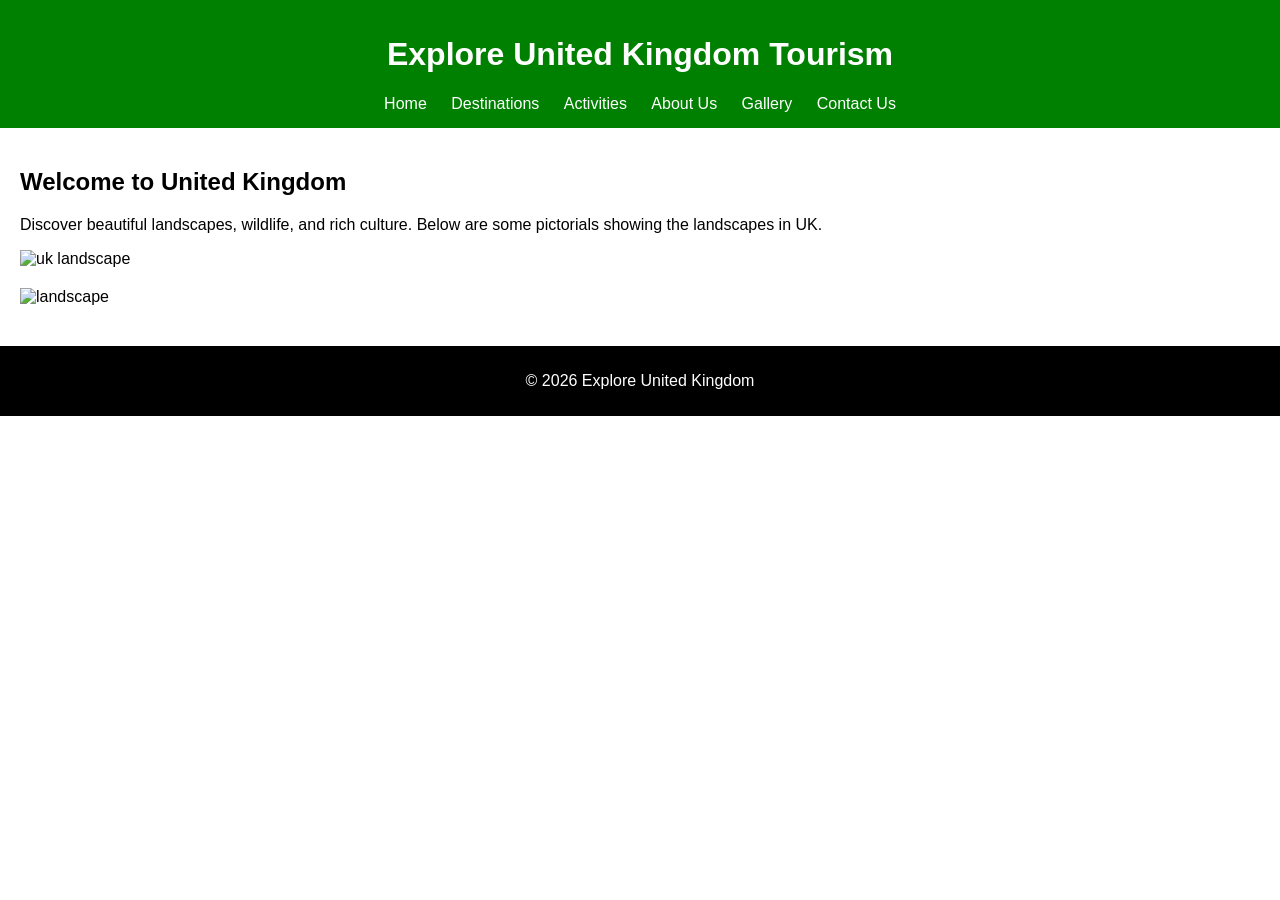
==== index.html @ 6fb8dcf9 "Add files via upload" ====
<!DOCTYPE html>
<html>
<head>
    <title>Explore UK - Home</title>
    <meta name="viewport" content="width=device-width, initial-scale=1.0">
    <link rel="stylesheet" href="style.css">
</head>
<body>

<header>
    <h1>Explore United Kingdom Tourism</h1>
    <nav>
        <a href="index.html">Home</a>
        <a href="destinations.html">Destinations</a>
        <a href="activities.html">Activities</a>
        <a href="about.html">About Us</a>
        <a href="gallery.html">Gallery</a>
        <a href="contact.html">Contact Us</a>
    </nav>
</header>

<section>
    <h2>Welcome to United Kingdom</h2>
    <p>Discover beautiful landscapes, wildlife, and rich culture. Below are some pictorials showing the landscapes in UK.</p>
    <img src="Uk lanscape.jpg" alt="uk landscape">
    <img src="landscape 2.jpg" alt="landscape">
</section>

<footer>
    <p>© 2026 Explore United Kingdom</p>
</footer>

</body>
</html>
---- style.css ----
body {
    font-family: Arial;
    margin: 0;
}

header {
    background: green;
    color: white;
    padding: 15px;
    text-align: center;
}

nav a {
    margin: 10px;
    color: white;
    text-decoration: none;
}

section {
    padding: 20px;
}

img {
    width: 100%;
    max-width: 500px;
    display: block;
    margin-bottom: 20px;
}

footer {
    background: black;
    color: white;
    text-align: center;
    padding: 10px;
}
@media (max-width: 600px) {
    nav {
        flex-direction: column;
        align-items: center;
    }

    h1 {
        font-size: 20px;
    }

    section {
        padding: 10px;
    }
}
.page-banner{
    text-align:center;
    padding:30px;
}

.gallery-container{
    display:grid;
    grid-template-columns:repeat(auto-fit,minmax(250px,1fr));
    gap:20px;
    padding:20px;
}

.gallery-item img{
    width:100%;
    height:250px;
    object-fit:cover;
    border-radius:8px;
    box-shadow:0 2px 8px rgba(0,0,0,0.2);
}

.gallery-item img:hover{
    transform:scale(1.03);
    transition:0.3s;
}
.gallery-item{
    background: white;
    border-radius: 8px;
    overflow: hidden;
    box-shadow: 0 2px 8px
    rgba(red, green, blue, alpha);
    text-align: center;
}
.gallery-title{
    padding: 10px;
    font-weight: bold;
}
@media screen and (max-width:768px){

nav{
    display:flex;
    flex-wrap:wrap;
    justify-content:center;
}

nav a{
    margin:8px;
}

.gallery-container{
    grid-template-columns:1fr;
}

img{
    max-width:100%;
    height:auto;
}

}
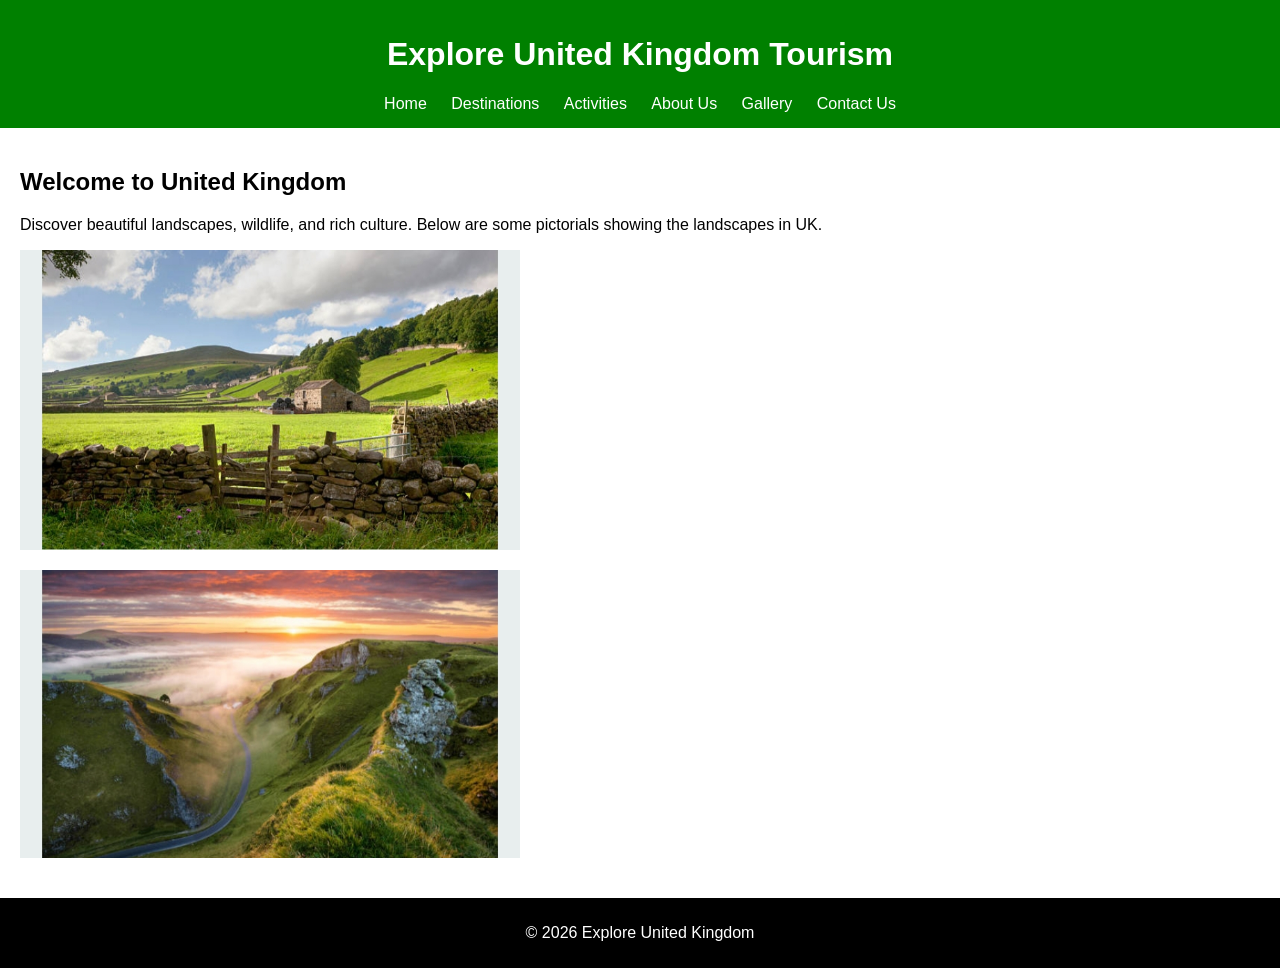
==== commit 70248572: "Add files via upload" ====
--- a/index.html
+++ b/index.html
@@ -1,5 +1,5 @@
 <!DOCTYPE html>
-<html>
+<html lang="en">
 <head>
     <title>Explore UK - Home</title>
     <meta name="viewport" content="width=device-width, initial-scale=1.0">
@@ -22,8 +22,8 @@
 <section>
     <h2>Welcome to United Kingdom</h2>
     <p>Discover beautiful landscapes, wildlife, and rich culture. Below are some pictorials showing the landscapes in UK.</p>
-    <img src="Uk lanscape.jpg" alt="uk landscape">
-    <img src="landscape 2.jpg" alt="landscape">
+    <img src="uk-landscape.jpg" alt="UK landscape">
+    <img src="landscape2.jpg" alt="Landscape Image">
 </section>
 
 <footer>
--- a/style.css
+++ b/style.css
@@ -76,7 +76,7 @@
     border-radius: 8px;
     overflow: hidden;
     box-shadow: 0 2px 8px
-    rgba(red, green, blue, alpha);
+    rgba(0,0,0,0.2);
     text-align: center;
 }
 .gallery-title{
@@ -86,11 +86,8 @@
 @media screen and (max-width:768px){
 
 nav{
-    display:flex;
-    flex-wrap:wrap;
-    justify-content:center;
+    flex-direction: row;
 }
-
 nav a{
     margin:8px;
 }
